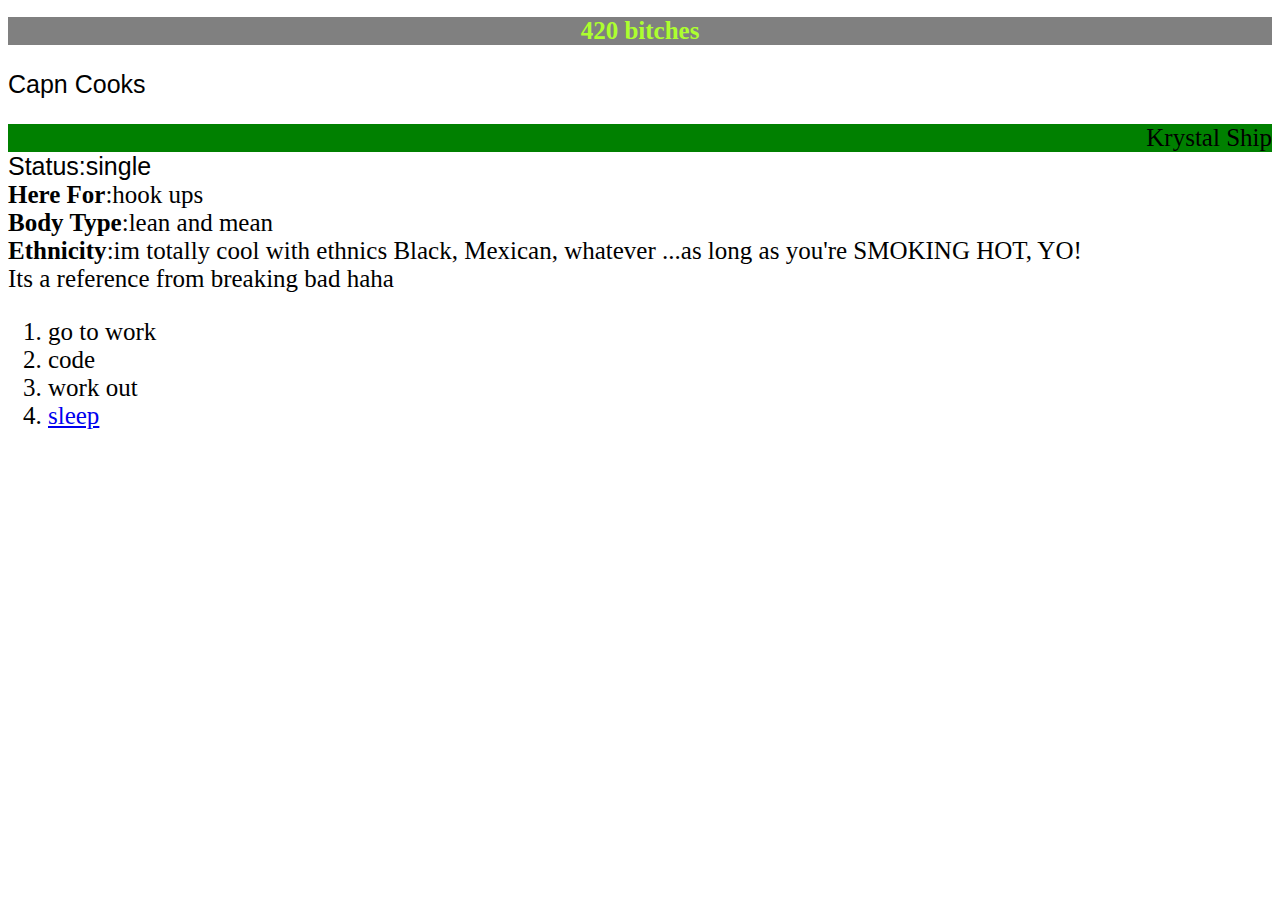
==== index.html @ 950d6700 "added yuri.html folder and grapics to index.html" ====
<!DOCTYPE html>
<html lang="en">
    <head>
        <link rel="stylesheet" href="apes.css">
        <meta charset="UTF-8">
        <title> hallo guten morgen</title>
        <style>*{font-size:25px}</style>
    </head>
    <body>
        <h1>420 bitches</h1>
        <p> Capn Cooks</p>
        <div style="background-color:green;text-align: right"}>Krystal Ship</div>
        <div class="ten"><div class="nine">Status:single</div></div>
        <div><strong>Here For</strong>:hook ups</div>
        <div><strong>Body Type</strong>:lean and mean</div>
        <div><strong>Ethnicity</strong>:im totally cool with ethnics Black, Mexican, whatever ...as long as you're SMOKING HOT, YO!</div>
        <div>Its a reference from breaking bad haha</div>
        <ol>
            <li>go to work</li>
            <li>code</li>
            <li>work out</li>
            <li><a href="./yuri.html">sleep</a></li>
        </ol>
    </body>
</html>
---- apes.css ----
h1{text-align: center; color: greenyellow;background-color: gray;}
p{font-family:'Franklin Gothic Medium', 'Arial Narrow', Arial, sans-serif}
.ten .nine{font-family: 'Segoe UI', Tahoma, Geneva, Verdana, sans-serif;}
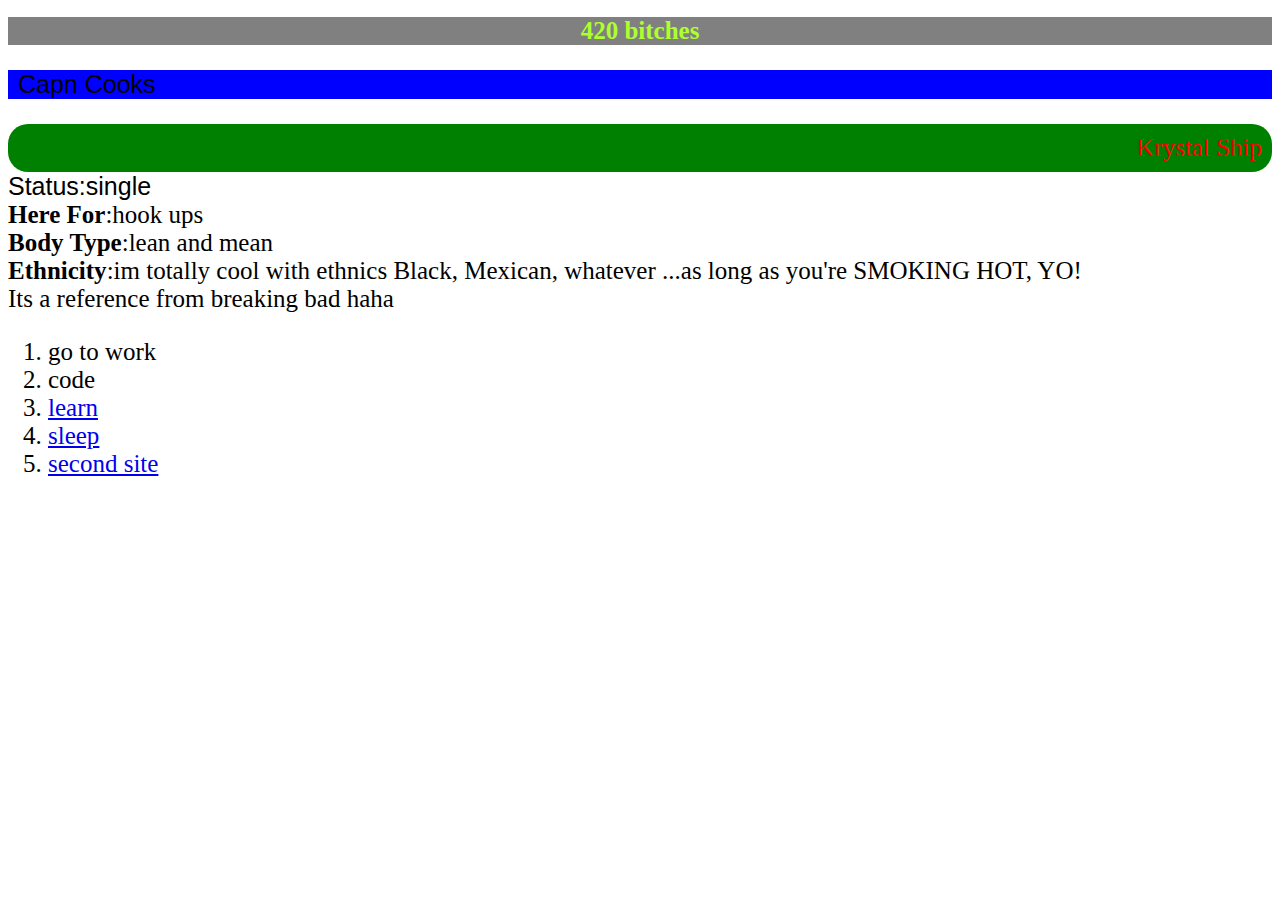
==== commit cbbba624: "commas" ====
--- a/index.html
+++ b/index.html
@@ -8,8 +8,8 @@
     </head>
     <body>
         <h1>420 bitches</h1>
-        <p> Capn Cooks</p>
-        <div style="background-color:green;text-align: right"}>Krystal Ship</div>
+        <p class="book"> Capn Cooks</p>
+        <div id="ship" class="start" style="background-color:green;text-align: right"}>Krystal Ship</div>
         <div class="ten"><div class="nine">Status:single</div></div>
         <div><strong>Here For</strong>:hook ups</div>
         <div><strong>Body Type</strong>:lean and mean</div>
@@ -18,8 +18,9 @@
         <ol>
             <li>go to work</li>
             <li>code</li>
-            <li>work out</li>
+            <li><a href="./lessons/commas.html">learn</a></li>
             <li><a href="./yuri.html">sleep</a></li>
+            <li><a href="./mex.html">second site</a></li>
         </ol>
     </body>
 </html>--- a/apes.css
+++ b/apes.css
@@ -1,3 +1,9 @@
 h1{text-align: center; color: greenyellow;background-color: gray;}
 p{font-family:'Franklin Gothic Medium', 'Arial Narrow', Arial, sans-serif}
-.ten .nine{font-family: 'Segoe UI', Tahoma, Geneva, Verdana, sans-serif;}+.ten .nine{font-family: 'Segoe UI', Tahoma, Geneva, Verdana, sans-serif;}
+#ship.start{color:red; padding:10px; border-radius: 20px}
+img{border-radius: 20px}
+#yuri-header{box-sizing: border-box;}
+.book{padding:0px 10px 0px 10px; background:blue}
+section{display:inline-flex;flex-direction:row;justify-content:space-evenly;}
+article{border-style:dotted;border-width:5px;border-color:rgb(17, 135, 17); background-color: rgb(179, 182, 26); flex:1; padding:10px; margin-left: 10px; margin-right: 20px}